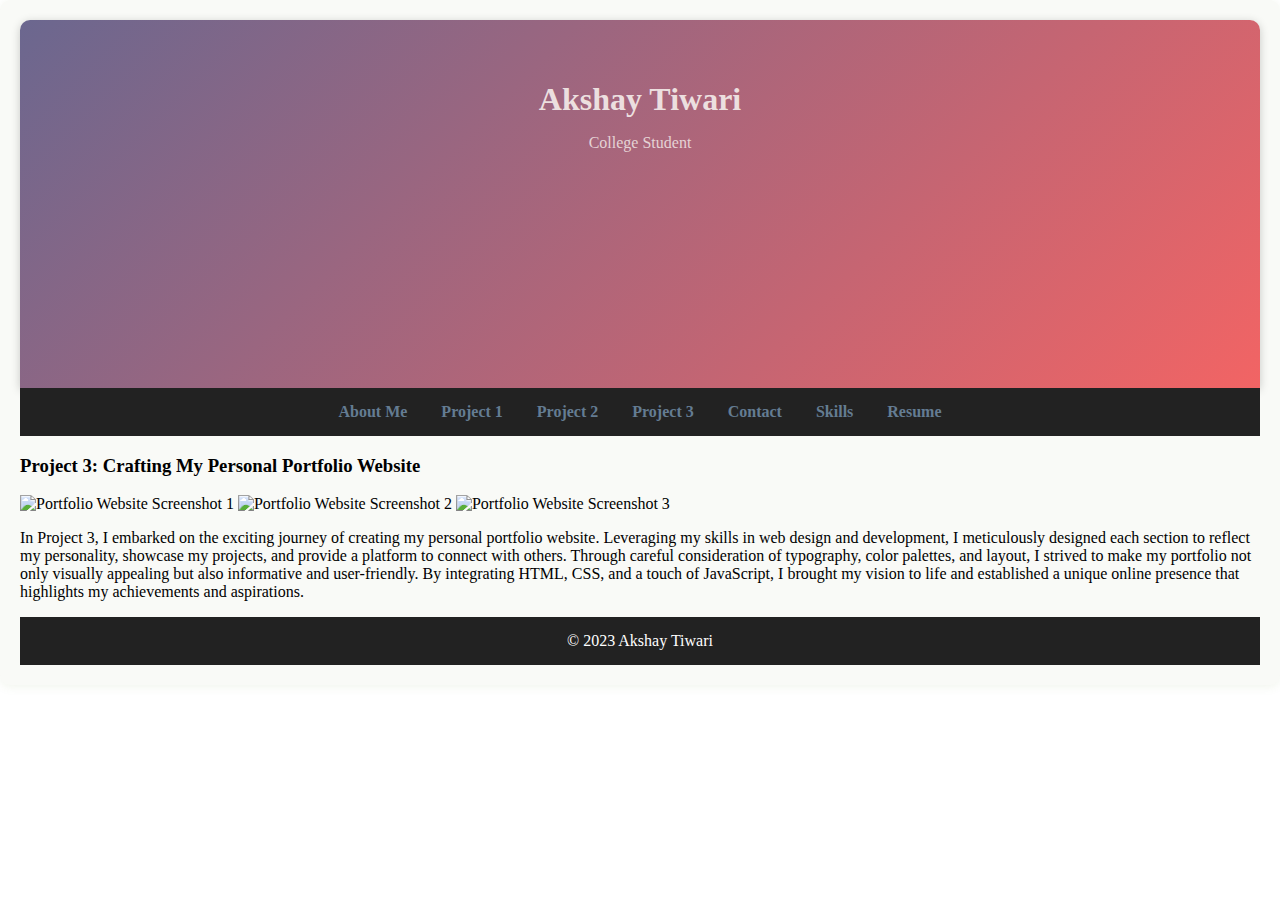
==== project3.html @ 2da1af0d "Add files via upload" ====
<!DOCTYPE html>
<html lang="en">
<head>
    <meta charset="UTF-8">
    <meta name="viewport" content="width=device-width, initial-scale=1.0">
    <title>Project 3</title>
    <script src="script.js"></script>
    <link rel="stylesheet" href="styles.css">
</head>
<body>
    <div class="container">
        <header class="header">
            <div class="header-content">
                <div class="profile-info">
                    <h1>Akshay Tiwari</h1>
                    <p class="sub-heading">College Student</p>
                </div>
                <img class="profile-img" src="profile.jpg" alt="Profile Photo">
            </div>
        </header>
        <nav class="nav">
            <ul>
                <li><a href="about.html">About Me</a></li>
                <li><a href="project1.html">Project 1</a></li>
                <li><a href="project2.html">Project 2</a></li>
                <li><a href="project3.html">Project 3</a></li>
                <li><a href="contact.html">Contact</a></li>
                <li><a href="skills.html">Skills</a></li>
                <li><a href="resume.html">Resume</a></li>
            </ul>
        </nav>
        <main class="main">
            <div class="project">
                <h3>Project 3: Crafting My Personal Portfolio Website</h3>
                <div class="project-images">
                    <img src="p31.png" alt="Portfolio Website Screenshot 1" width="300" height="200">
                    <img src="p32.png" alt="Portfolio Website Screenshot 2" width="300" height="200">
                    <img src="p33.png" alt="Portfolio Website Screenshot 3" width="300" height="200">
                </div>
                <p class="project-summary">
                    In Project 3, I embarked on the exciting journey of creating my personal portfolio website. Leveraging my skills in web design and development, I meticulously designed each section to reflect my personality, showcase my projects, and provide a platform to connect with others. Through careful consideration of typography, color palettes, and layout, I strived to make my portfolio not only visually appealing but also informative and user-friendly. By integrating HTML, CSS, and a touch of JavaScript, I brought my vision to life and established a unique online presence that highlights my achievements and aspirations.
                </p>
            </div>
        </main>
        <footer class="footer">
            <p>&copy; 2023 Akshay Tiwari</p>
        </footer>
    </div>
</body>
</html>
---- styles.css ----
body {
    font-family: 'Times new roman', sans-serif;
    margin: 0;
    padding: 0;
    background-color: #c07c7c00; /* Light gray background */
}

.nav {
    background-color: #222;
    padding: 15px 0;
    text-align: center;
}

.nav ul {
    list-style-type: none;
    margin: 0;
    padding: 0;
}

.nav li {
    margin: 0 15px;
    display: inline;
}

.nav a {
    text-decoration: none;
    color: #647c92;
    font-weight: bold;
    transition: color 0.3s ease;
}

.nav a:hover {
    color: #0e84a1;
}

.header {
    background: linear-gradient(135deg, #6b678f, #f26464);
    color: #ecdfdf;
    padding: 40px 0;
    text-align: center;
    border-top-left-radius: 10px;
    border-top-right-radius: 10px;
    box-shadow: 0px 2px 10px rgba(0, 0, 0, 0.2);
}

.header img.profile-img {
    max-width: 150px;
    box-shadow: 0 5px 15px rgba(26, 20, 107, 0.2);
    transition: transform 0.3s ease, border-color 0.3s ease;
}

.header img.profile-img:hover {
    transform: translateY(-5px);
    box-shadow: 0 10px 20px rgba(102, 85, 85, 0.2);
}


.header-text {
    margin-top: 20px;
}

.header h1 {
    font-size: 32px;
    margin-bottom: 5px;
}

.header p {
    font-size: 16px;
    opacity: 0.9;
}

.container {
    padding: 20px;
    background-color: #4a751809;
    border-radius: 10px;
    box-shadow: 0px 2px 10px rgba(122, 158, 76, 0.1);
    margin-bottom: 20px;
}

.section-heading {
    color: #1b1919;
    font-size: 24px;
    margin-bottom: 10px;
}

.section-content {
    color: #333;
    font-size: 16px;
    line-height: 1.6;
}

.footer {
    text-align: center;
    background-color: #222;
    color: #fff;
    padding: 15px 0;
}

.footer p {
    margin: 0;
}
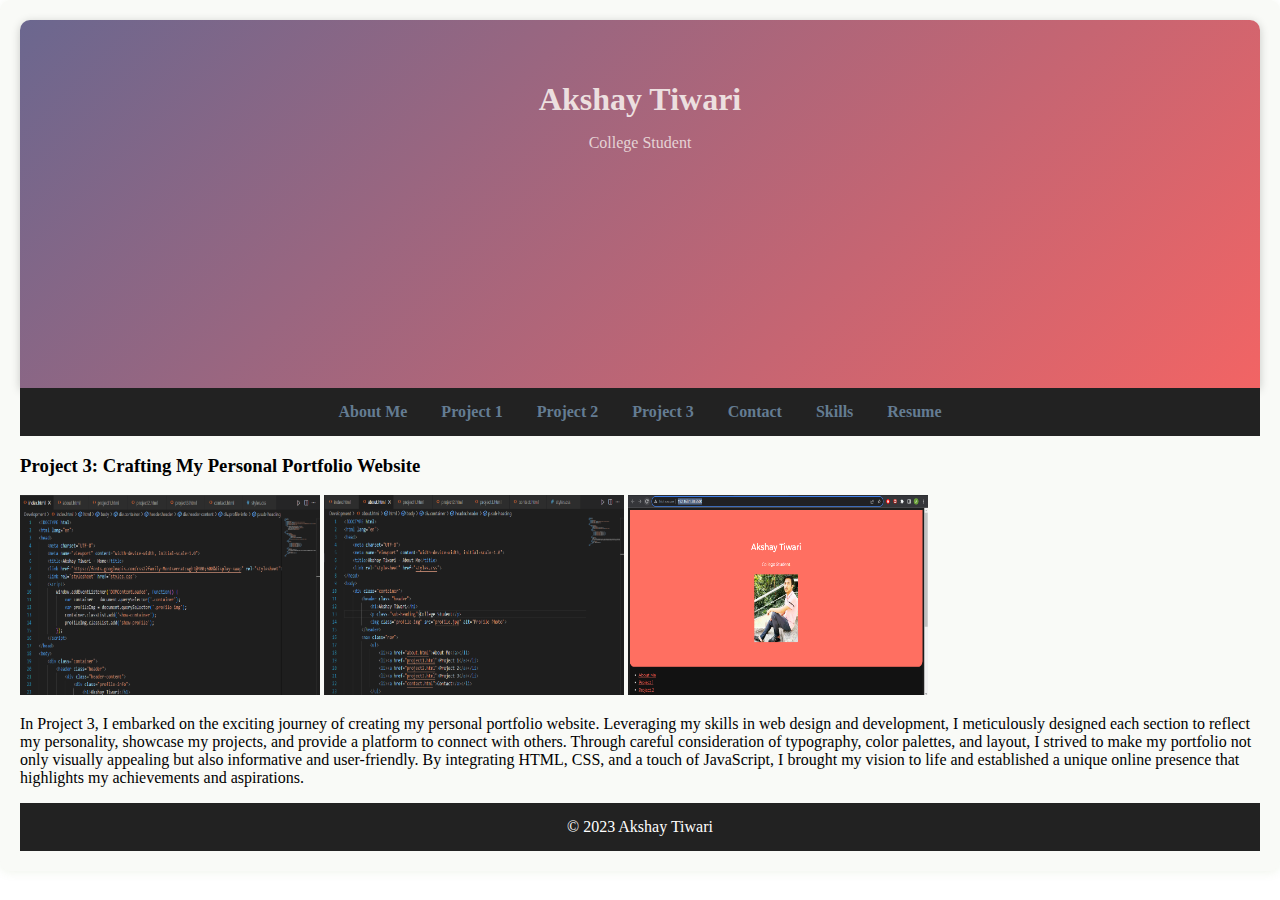
==== commit e1fc25ed: "Update project3.html" ====
--- a/project3.html
+++ b/project3.html
@@ -33,9 +33,9 @@
             <div class="project">
                 <h3>Project 3: Crafting My Personal Portfolio Website</h3>
                 <div class="project-images">
-                    <img src="p31.png" alt="Portfolio Website Screenshot 1" width="300" height="200">
-                    <img src="p32.png" alt="Portfolio Website Screenshot 2" width="300" height="200">
-                    <img src="p33.png" alt="Portfolio Website Screenshot 3" width="300" height="200">
+                    <img src="p31.PNG" alt="Portfolio Website Screenshot 1" width="300" height="200">
+                    <img src="p32.PNG" alt="Portfolio Website Screenshot 2" width="300" height="200">
+                    <img src="p33.PNG" alt="Portfolio Website Screenshot 3" width="300" height="200">
                 </div>
                 <p class="project-summary">
                     In Project 3, I embarked on the exciting journey of creating my personal portfolio website. Leveraging my skills in web design and development, I meticulously designed each section to reflect my personality, showcase my projects, and provide a platform to connect with others. Through careful consideration of typography, color palettes, and layout, I strived to make my portfolio not only visually appealing but also informative and user-friendly. By integrating HTML, CSS, and a touch of JavaScript, I brought my vision to life and established a unique online presence that highlights my achievements and aspirations.
